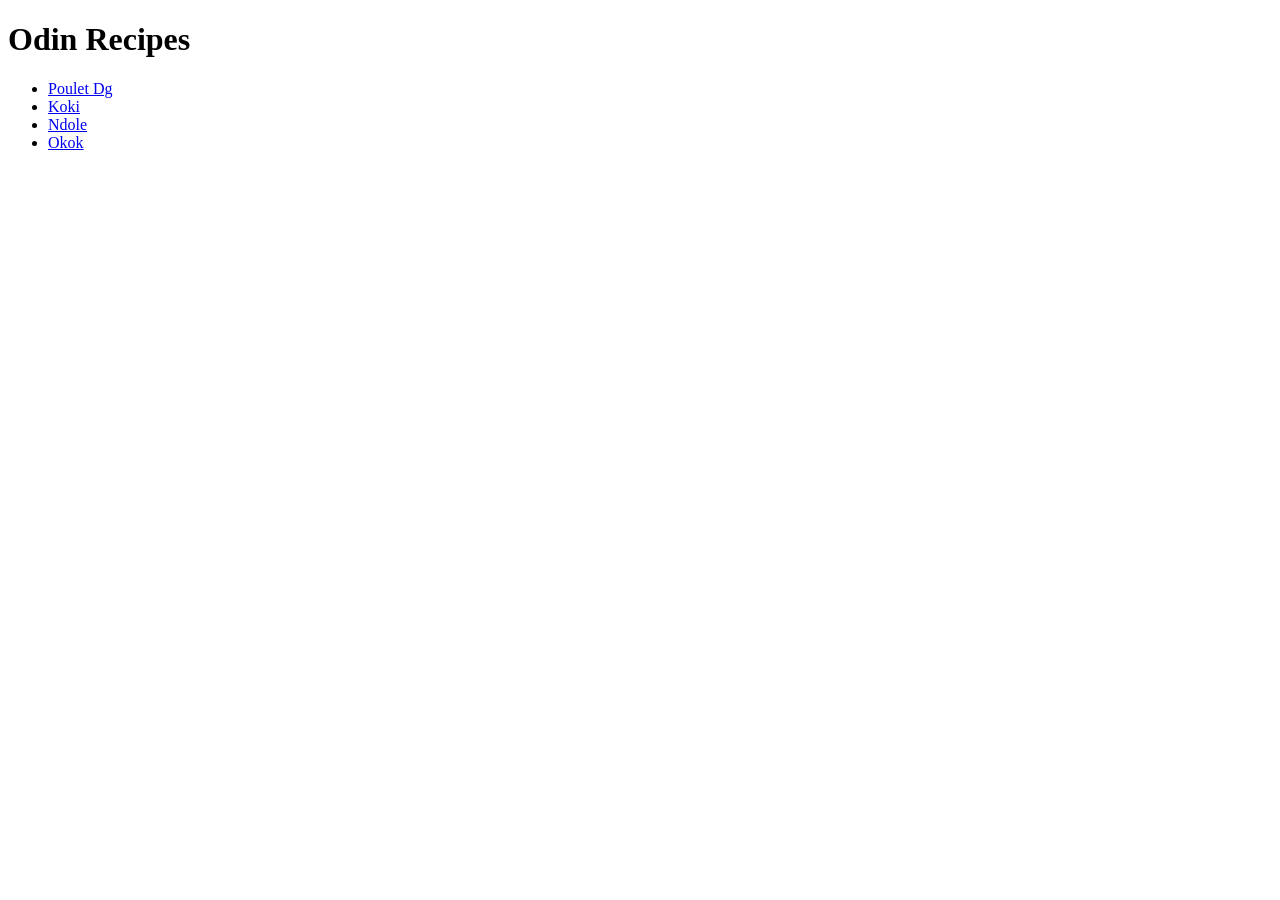
==== index.html @ 4bbde81a "Add a main page and the recipes pages adding some images The main page is called index.html and cont" ====
<!DOCTYPE html>
<html lang="en">
<head>
    <meta charset="UTF-8">
    <meta name="viewport" content="width=device-width, initial-scale=1.0">
    <title>Recipes</title>
</head>
<body>
    <h1>Odin Recipes</h1>
    <ul>
        <li><a href="./recipes/poulet-dg.html">Poulet Dg</a></li>
        <li><a href="./recipes/koki.html">Koki</a></li>
        <li><a href="./recipes/ndole.html">Ndole</a></li>
        <li><a href="./recipes/okok.html">Okok</a></li>
    </ul>
</body>
</html>
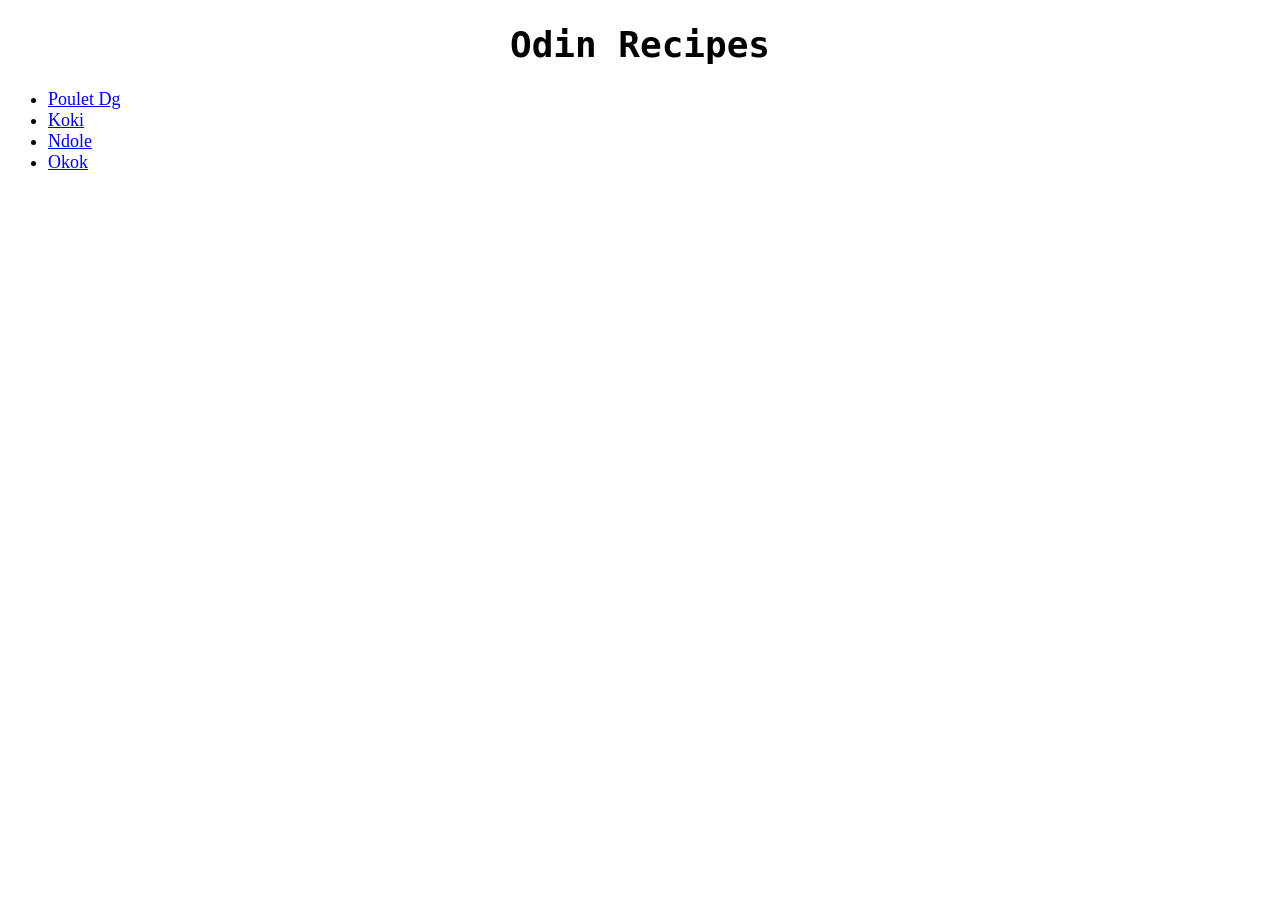
==== commit 4acabc7f: "Just the same file." ====
--- a/index.html
+++ b/index.html
@@ -4,6 +4,7 @@
     <meta charset="UTF-8">
     <meta name="viewport" content="width=device-width, initial-scale=1.0">
     <title>Recipes</title>
+    <link rel="stylesheet" href="style.css">
 </head>
 <body>
     <h1>Odin Recipes</h1>
--- a/style.css
+++ b/style.css
@@ -0,0 +1,23 @@
+body{
+    font-family: 'Times New Roman', Arial, Helvetica;
+    font-size:large;
+}
+
+img{
+    border: 2px solid skyblue;
+    border-radius: 10px;
+    margin-left: 520px;
+}
+
+h1,h2{
+    font-family: monospace,Helvetica;
+    text-align: center;
+}
+
+p{
+    text-align: justify;
+}
+
+ul,ol{
+    text-align: justify;
+}
